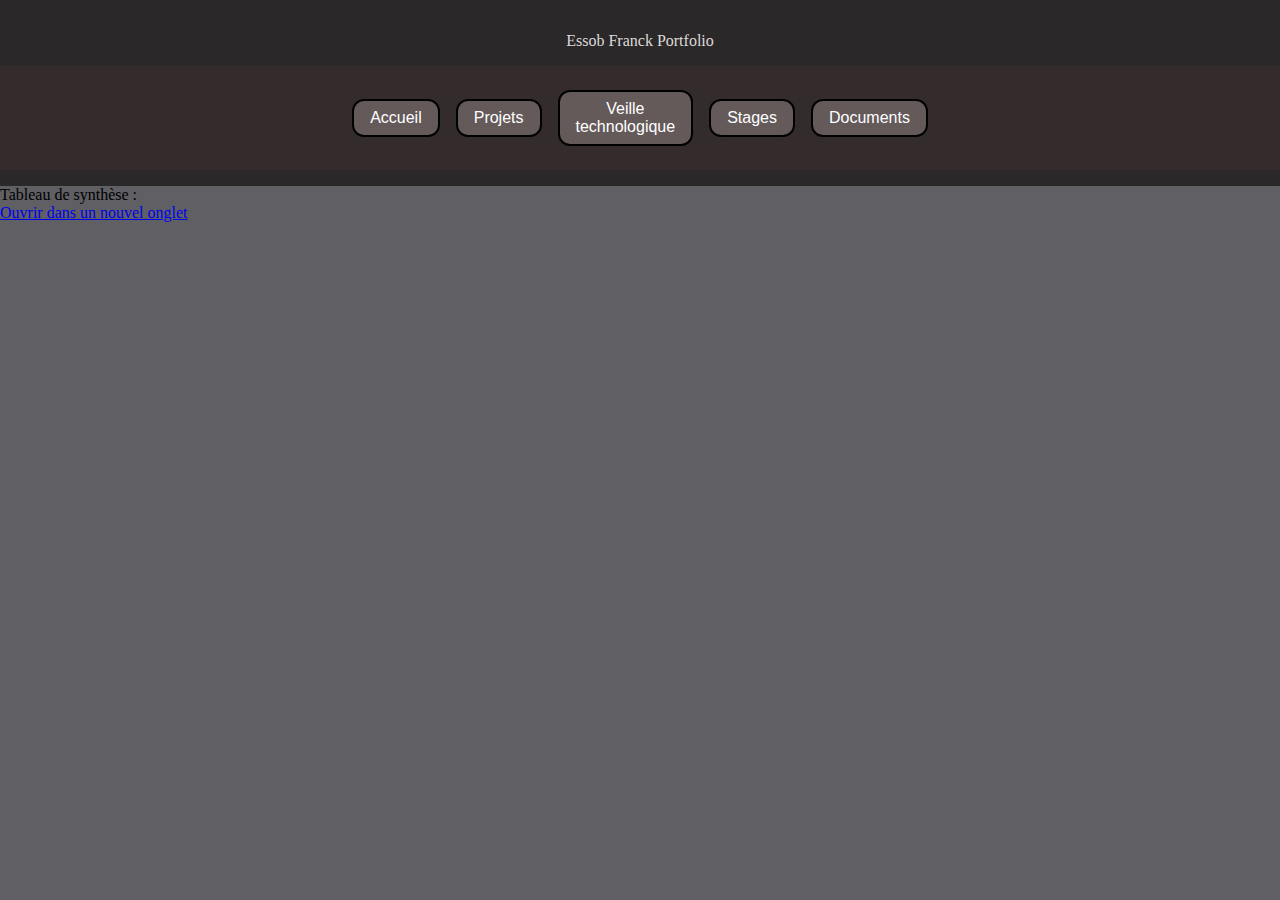
==== Documents.html @ fc0ebf39 "rajout document" ====
<!DOCTYPE html>
<html>
    <head>
        <link rel ="stylesheet" href="style.css">
        <script src="fonctions.js"> </script>
        <title>
            Portfolio Essob Franck
        </title>
    </head>


    
    <body>
        
        <!-- La partie bannière (comprend le header) -->  
        <div class="header">
            <p>Essob Franck Portfolio</p>
            <div class="banniere">
                <div class= "boiteTransparente">
                    <a href="index.html"> <button> Accueil </button> </a>
                </div>
                <div class= "boiteTransparente">
                    <a href= "projets.html"> <button> Projets </button> </a>
                </div>
                <div class= "boiteTransparente">
                    <a href= "veilleTechno.html"> <button> Veille <br> technologique </button> </a>
                </div>
                <div class= "boiteTransparente">
                    <a href= "Stages.html"> <button> Stages </button> </a>
                </div>
                <div class= "boiteTransparente">
                    <a href= "Documents.html"> <button> Documents </button> </a>
                </div>   
            </div>
        </div>
        <!-- Fin bannière -->
        Tableau de synthèse : <br>
        <a href="Documents/Tableau de synthese Essob Franck BTS2.pdf" target="_blank">Ouvrir dans un nouvel onglet</a> 
        <br><br><br>

    </body>
---- style.css ----
body {
    background-color: rgb(95, 95, 100);
    margin: 0;
    padding: 0; 
    width: 100%;
    box-sizing: border-box;
  }

  .header {
    display: flexbox;
    flex-direction: row;
    position: relative;
    width: 100%;


    overflow: hidden;
    padding-top: 16px;
    padding-bottom: 16px;
    /*width: 100vw;*/
    text-align: center;
    background: rgb(42, 40, 40);
    color: white;
    font-size: 16px;
    box-sizing: border-box;
    overflow-x: hidden;
    margin: 0;
  }
  
  h1 {
    color: rgb(222, 218, 218);
    font-weight: bold;
  }
  
  h2{
    color: rgb(222, 218, 218);
  }
  
  h3{
    color: rgb(222, 218, 218);
  }

  p{
    color : rgb(222, 218, 218);
  }

  .EcritureBody {
    font-size: smaller;
    color : rgb(222, 218, 218);
  }

  .banniere{
    display: flex;
    position:sticky;
    flex-wrap: wrap;
    justify-content: center;
    align-items: center;
    margin: auto;  
    column-gap: 16px;
    padding: 8px;
    background-color: rgb(52, 44, 44);
    border: 16px solid rgb(52, 44, 44);
    width: 100%;
    box-sizing: border-box;
    top: 0;
    left: 0;
  }

  .container{
    display: flex;
    flex-direction: row;
    margin: 0px;  
    column-gap: 16px;
    display: grid;
    grid-template-columns: repeat(3, 1fr); /* 3 colonnes */
    grid-auto-rows: 150px; /* Ajoute des lignes de 150px automatiquement */
    gap: 8px;
    width: 100%;
    height: 100%;
    grid-template-columns: 400px 400px 400px;
    /*Taille des colonnes > taille des lignes pour inclure les titres*/
    grid-template-rows: 300px 300px 300px ;
  }/*Contient toute les parties avec des cases*/


  .clickable :hover{
    cursor: pointer; /* Change cursor to pointer */
}
  

  
  .boiteTransparente{
    display: flex;
    flex-direction: row;
    flex-wrap: auto;
    box-sizing: border-box;
  }
  /*Contient ET les cases, ET Les titres, fait occupe le container mais n'est pas visible,
  
  En exemple d'utilisation y'a ça

   <div class= "boiteTransparente" style="grid-column: 1 / 1; grid-row: 1 / 3;">

   pour une boite transparente allant de la colone 1 à la colone 1 et de la ligne 1 à la ligne 2 
   (oui c'est normal 3 = 2 on dirait que ça fonctionne par n-1 sauf pour le 1 qui est égal à 1) */
  .boiteTransparente .marge{
    margin-left:16px;
    margin-right: 16px;
    width: calc(100vw-32px);
    box-sizing: border-box;
  }




  .gridCase{
    display: flex;
    flex-direction: column;
    gap: 32px 16px; 
    border-radius: 16px;
    border: 2px solid;
    border-color: black;
    background: rgb(100, 90, 90);
    padding: 20px;
    width: 100%; /* Largeur réduite de 40px */
    height: calc(100% - 40px); /* Hauteur réduite de 40px */
    box-sizing: border-box;
    min-height: 100%; /* Hauteur minimale réduite */
    min-width: 100%; /* Largeur minimale réduite */
    max-width: 100%; /* Largeur maximale réduite */
    max-height: 100%; /* Hauteur maximale réduite */
    overflow: auto;
    box-shadow: 8px 8px 16px  rgba(0, 0, 0, 0.79),
                4px 4px 8px rgba(238, 237, 237, 0.071);
  } /*case visible contenant des infos*/ 

  .gridCase .marge {
    margin-left : 16px;
    margin-right: 16px;
    width: calc(100vw-32px);
  }



  button {
    background-color: rgb(100, 90, 90);
    border: 2px solid;
    border-radius: 12px;
    border-color: black;
    color: #fff; 
    font-family: Arial, sans-serif;
    font-size: 16px;
    padding: 8px 16px; /* horizontal and vertical padding */
    cursor: pointer; /* change cursor to a hand on hover */
  
  }
  button:hover{
    transform: scale(1.1);
    transition: all 0.1s linear;
  }
  
  img:hover{
    transform: scale(1.1);
    transition: all 0.1s linear;
    
  }
  img:hover .slide{
      opacity: 1;
  }

  .slide{
    opacity: 0;
    transition: opacity 0.3s ease;
    display: rflex;
    align-items: center;
    padding-top: 16px;
  } /*Le texte qui s'affiche quand on survole le duoImageText plus bas*/

  .duoImageText{
    display: flex;
    flex-wrap: wrap;
    flex-direction: row;
    align-items: center;
    height: 32px;
    width: 200px;
    color: #fff;
    flex-direction: column;
    margin-top: 0;
  }

  .duoImageText img{
    width: 64px;
    height: 64 px;
    object-fit: cover;
  }

  .duoImageText:hover .slide{
    visibility: visible;
    opacity: 1;
    transition: all 0.1s linear;
  }



  @media (max-width:  768ppx) {
    .container{
      display: flex;
      flex-direction: column;

      grid-template-columns: 320px 320px 320px;
      grid-template-rows: 320px 320px 320px ;
    } /*Si je m'en rappel c'était pour faire en sorte que
     l'affichage soit responsive à la taille de la fenêtre
     
     DE PLUS, SI Y'A UN PB DE TAILLE DES GRIDCASE C'EST SUREMENT LA*/
    
  }


/*Scrollbar*/

  /* width */
::-webkit-scrollbar {
  width: 12px;
  border-radius: 8px;
}

/* Track */
::-webkit-scrollbar-track {
  background: #f1f1f1;
  border-radius: 8px; 
}
 
/* Handle */
::-webkit-scrollbar-thumb {
  background: rgb(50, 46, 46);
  border-radius: 8px;
}

/* Handle on hover */
::-webkit-scrollbar-thumb:hover {
  background: #555; 
  border-radius: 8px;
}
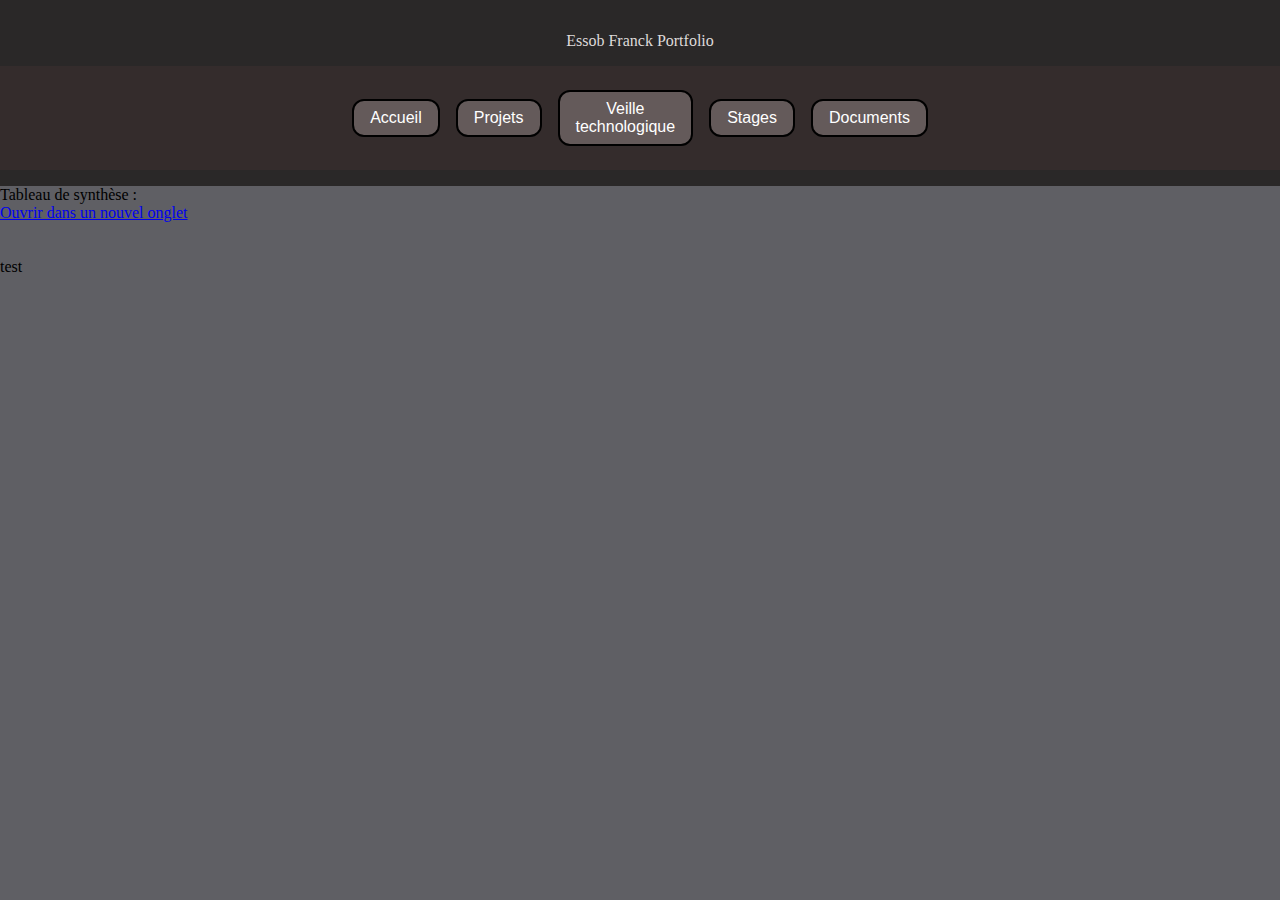
==== commit 8ce77c97: "doc2" ====
--- a/Documents.html
+++ b/Documents.html
@@ -35,7 +35,8 @@
         </div>
         <!-- Fin bannière -->
         Tableau de synthèse : <br>
-        <a href="Documents/Tableau de synthese Essob Franck BTS2.pdf" target="_blank">Ouvrir dans un nouvel onglet</a> 
+        <a href="docs/Tableau de synthese Essob Franck BTS2.pdf" target="_blank">Ouvrir dans un nouvel onglet</a> 
         <br><br><br>
+        test
 
     </body>
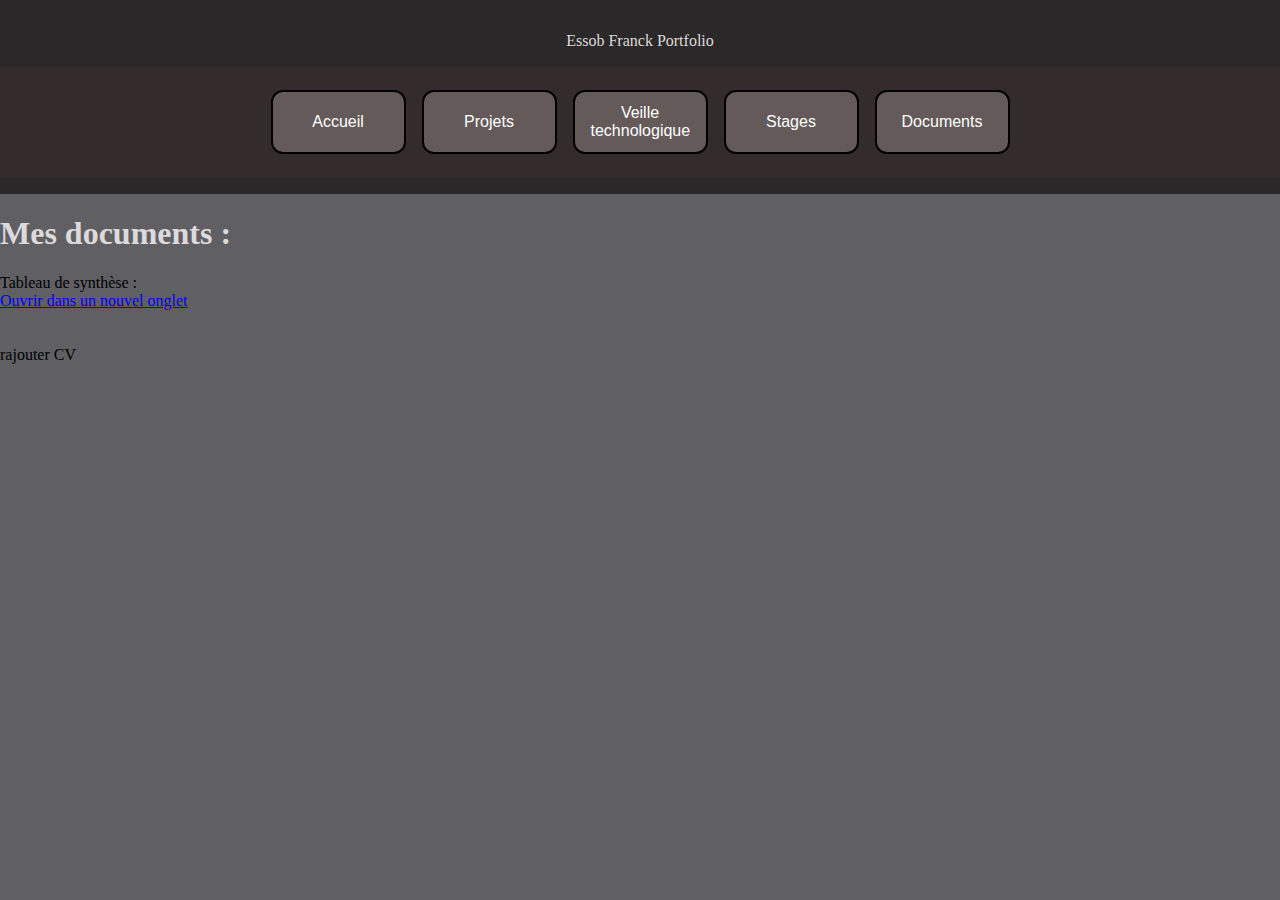
==== commit 8982ecb7: "Rajouts stages" ====
--- a/Documents.html
+++ b/Documents.html
@@ -34,9 +34,12 @@
             </div>
         </div>
         <!-- Fin bannière -->
+         <h1>
+            Mes documents :
+         </h1>
         Tableau de synthèse : <br>
         <a href="docs/Tableau de synthese Essob Franck BTS2.pdf" target="_blank">Ouvrir dans un nouvel onglet</a> 
         <br><br><br>
-        test
+        rajouter CV
 
     </body>
--- a/style.css
+++ b/style.css
@@ -151,6 +151,8 @@
     font-size: 16px;
     padding: 8px 16px; /* horizontal and vertical padding */
     cursor: pointer; /* change cursor to a hand on hover */
+    height: 64px;
+    width: 135px;
   
   }
   button:hover{
@@ -180,7 +182,7 @@
     flex-wrap: wrap;
     flex-direction: row;
     align-items: center;
-    height: 32px;
+    height: 128 px;
     width: 200px;
     color: #fff;
     flex-direction: column;
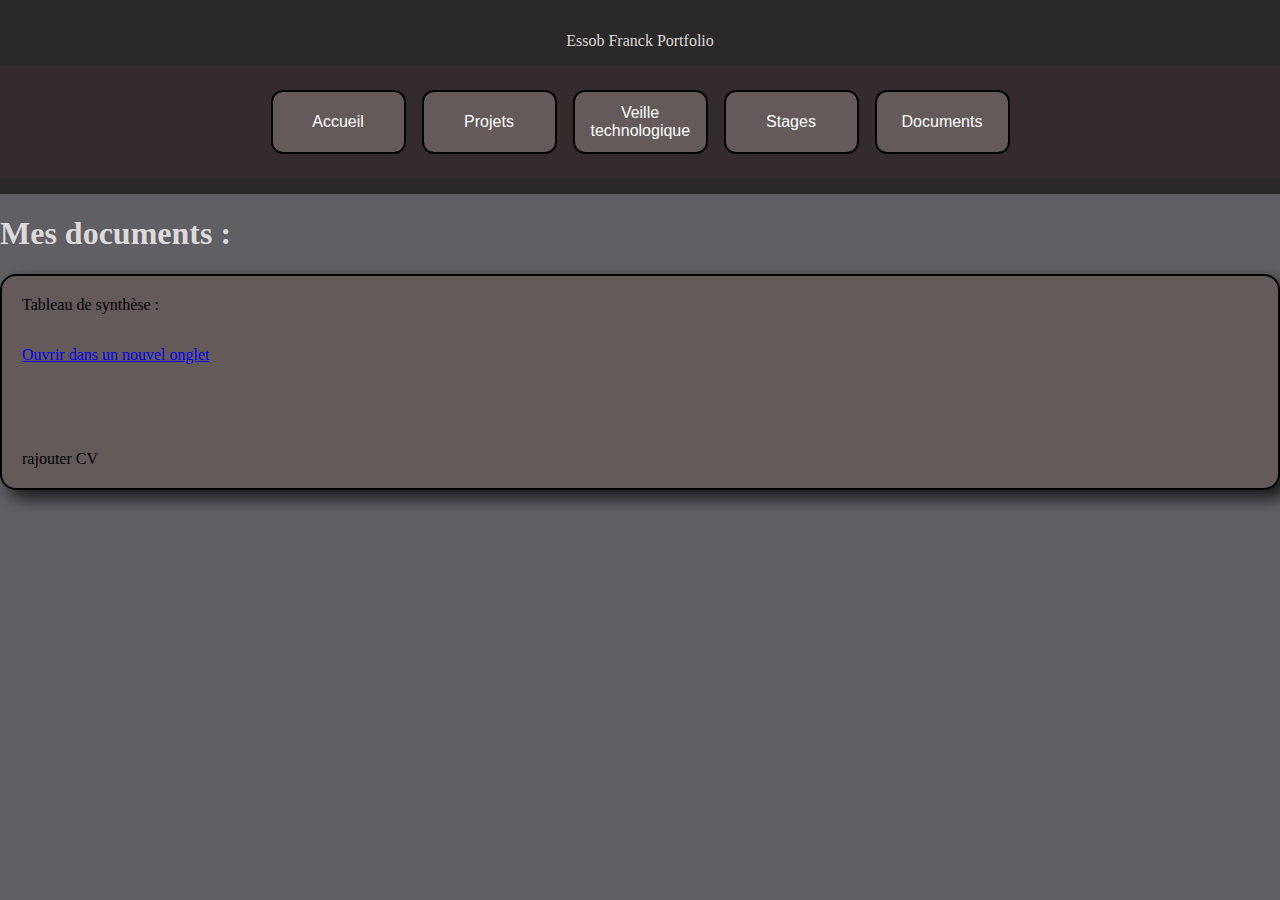
==== commit 00ad3726: "commit pdf" ====
--- a/Documents.html
+++ b/Documents.html
@@ -37,9 +37,11 @@
          <h1>
             Mes documents :
          </h1>
+         <div class="gridCase marge">
         Tableau de synthèse : <br>
-        <a href="docs/Tableau de synthese Essob Franck BTS2.pdf" target="_blank">Ouvrir dans un nouvel onglet</a> 
+        <a href="docs/Essob Franck Tableau de synthese.pdf" target="_blank">Ouvrir dans un nouvel onglet</a> 
         <br><br><br>
         rajouter CV
+    </div>
 
     </body>
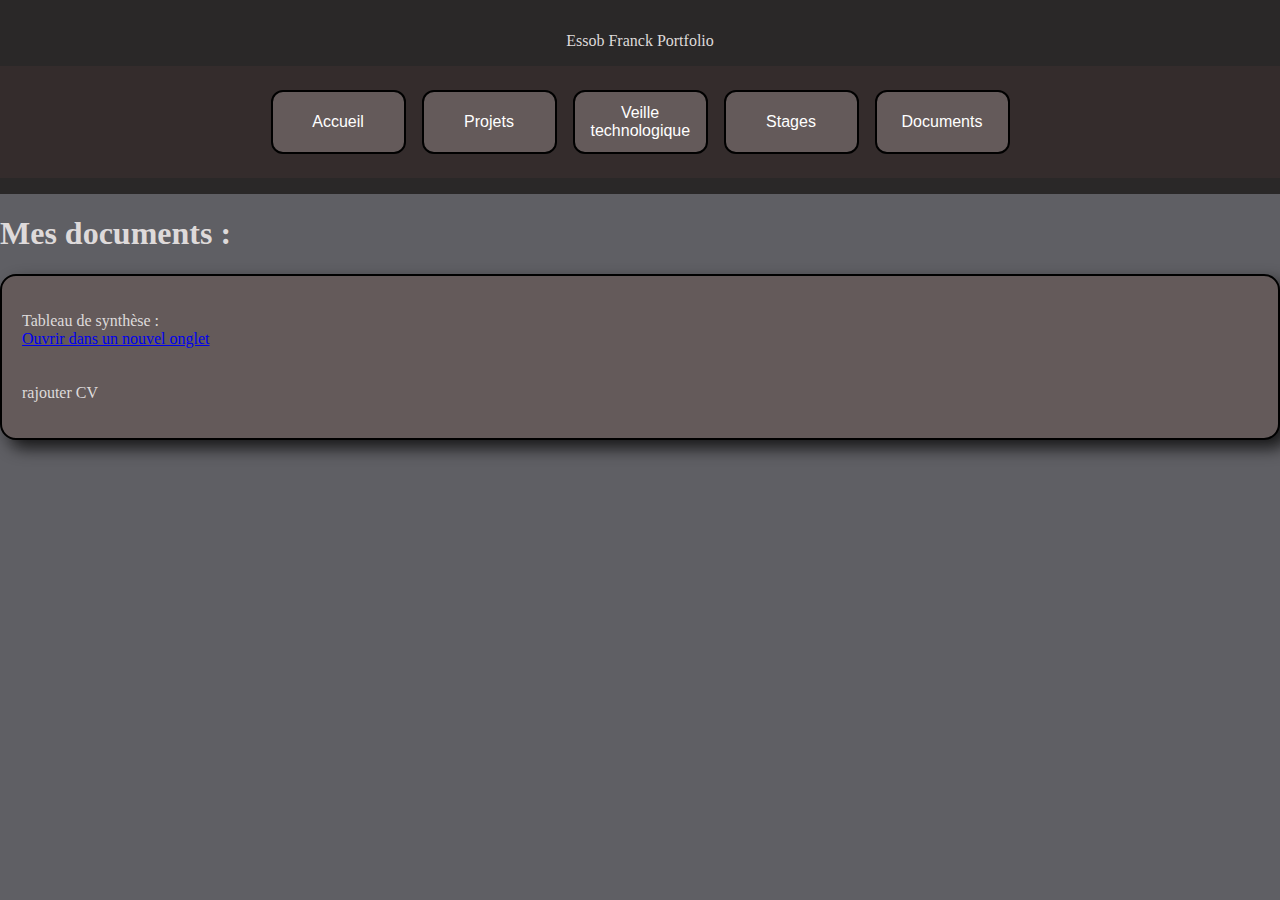
==== commit a7e4f736: "Update Documents.html" ====
--- a/Documents.html
+++ b/Documents.html
@@ -38,10 +38,10 @@
             Mes documents :
          </h1>
          <div class="gridCase marge">
-        Tableau de synthèse : <br>
+        <p> Tableau de synthèse : <br>
         <a href="docs/Essob Franck Tableau de synthese.pdf" target="_blank">Ouvrir dans un nouvel onglet</a> 
         <br><br><br>
-        rajouter CV
+         rajouter CV</p>
     </div>
 
     </body>
